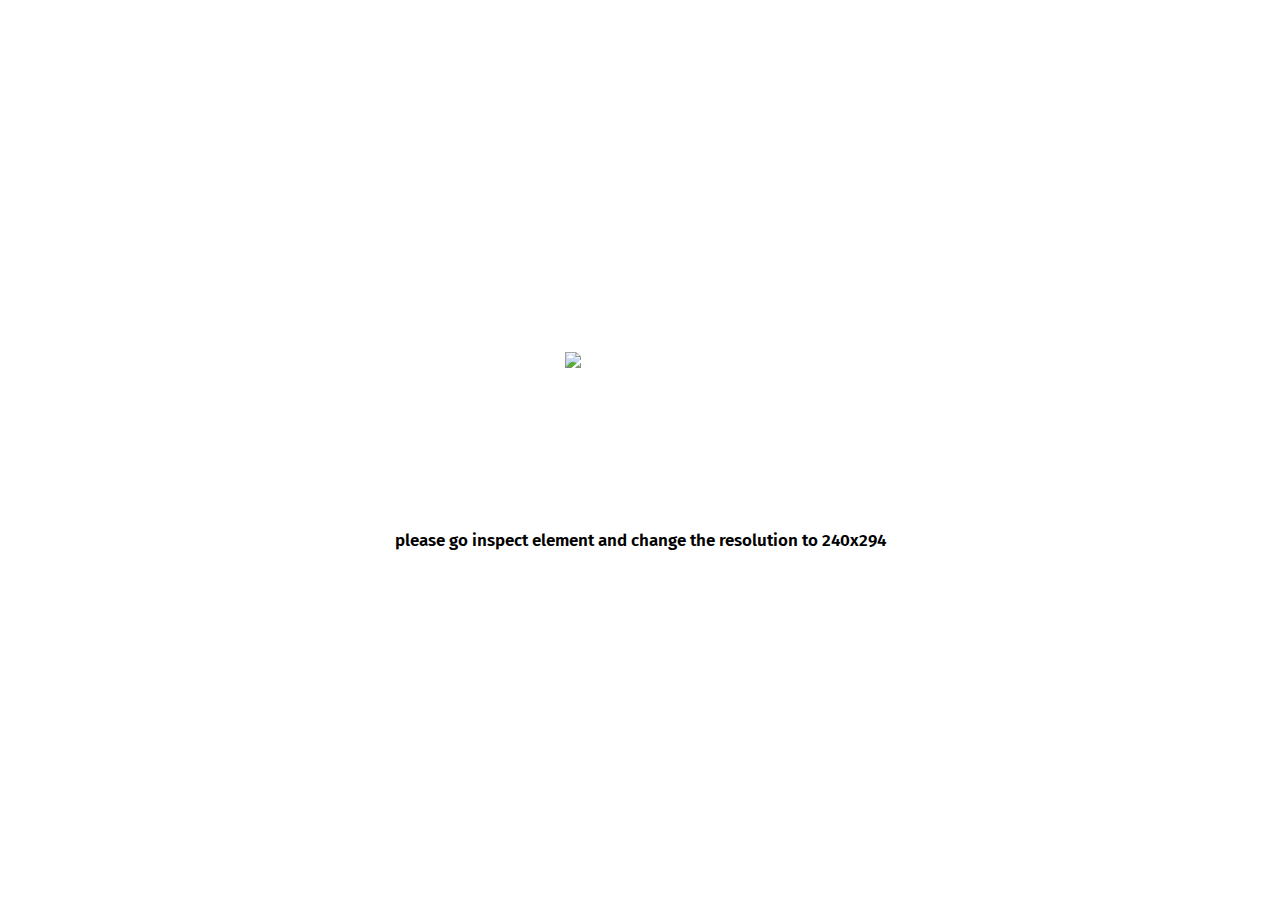
==== index.html @ 8554b63b "added ads (you can easily remove it though)" ====
<!DOCTYPE html>
<html>
<head><meta charset="utf-8">
<title>Nihonoari</title>
<link rel="shortcut icon" type="image/jpg" href="img/icons/icon60x60.png"/>
<link rel="stylesheet" href="css/sussy.css">
<meta name="description" content="rip-off of Nihonoari">
<meta name="viewport" content="width=device-width, initial-scale=1">
<script src="js/spatial_navigation.js"></script>
<script src="js/verysus.js" defer></script>
<!-- comment this part to get rid of ads -->
<script src="js/ads-sdk.v5.min.js" defer></script>
<script src="js/advert.js" defer></script>
</head>



<body>
<div id="trollface" style="width: 100%;height: 100%;background-color: white;z-index: 200;position: fixed;top: 0; display: none;"><img id="trollfaceu" src="" style="margin: 0;position: absolute;top: 40%;left: 50%;transform: translate(-50%, -50%);width: 150px;">
  <b id="trollfacer" style="margin: 0;position: absolute;top: 60%;left: 50%;transform: translate(-50%, -50%);font-size: 17px;color:black;">please go inspect element and change the resolution to 240x294</b>
</div>
<div class="lazyloaded" style="position: fixed; z-index: 101 !important; display: block; height: 100%; width: 100%;background-color: white;">
<img src="img/splash.png" style="position: absolute;display: block;height: auto;width: 100%;top: 50%;left: 50%;transform: translate(-50%, -50%);margin: 0;">
<input type="checkbox" class="checkbox-container__checkbox" checked><img src="img/transparent.png">
<input type="checkbox" class="checkbox-container__checkbox" ><img src="img/transparent.png">
</div>
<div class="main">
<div class="wrapper">
<div id="header">nihonoari <b>project</b></div></div>
<div class="list-item-indicator"  tabindex="0">
<input type="checkbox" class="home checkbox-container__checkbox main_box focusable" id="hirBTN"><img src="img/transparent.png">
  <p class="list-item-indicator__text main_item">
    Hiragana
  </p>
  <p class="list-item-indicator__subtext main_item">
    Add Hiragana syllabary
  </p>
  <span class="list-item-indicator__indicator"></span>
</div>

<div class="list-item-indicator" tabindex="0">
<input type="checkbox" class="home checkbox-container__checkbox main_box focusable" id="katBTN"><img src="img/transparent.png">
  <p class="list-item-indicator__text main_item">
    Katakana
  </p>
  <p class="list-item-indicator__subtext main_item">
    Add Katana syllabary
  </p>
  <span class="list-item-indicator__indicator"></span>
</div>
  <button tabindex="0" id="stuwart" class="home button-container__button focusable">
    Start
  </button>

  <button tabindex="0" class="home button-container__button focusable" id="lissenso">
    LICENSES
  </button>
</div>

<div class="hiragana">
	<div id="header">Hiragana set</div>
	<div class="options" id="hiraragana">
	<div class="checkbox-container">
	  <p class="checkbox-container__text">
	    あ  い  う  え  お 
	  </p>
	  <input type="checkbox" class="checkbox-container__checkbox hirfocusable" kanata="あ:い:う:え:お:" id="focusdumbass" kanata=""><img src="img/transparent.png">
	</div>
		<div class="checkbox-container">
	  <p class="checkbox-container__text">
	    か  き  く  け  こ 
	  </p>
	  <input type="checkbox" class="checkbox-container__checkbox hirfocusable" kanata="か:き:く:け:こ:が:ぎ:ぐ:げ:ご:"><img src="img/transparent.png">
	</div>
			<div class="checkbox-container">
	  <p class="checkbox-container__text">
	    さ 	し 	す 	せ 	そ
	  </p>
	  <input type="checkbox" class="checkbox-container__checkbox hirfocusable" kanata="さ:し:す:せ:そ:ざ:じ:ず:ぜ:ぞ:"><img src="img/transparent.png">
	</div>
			<div class="checkbox-container">
	  <p class="checkbox-container__text">
	    た  ち  つ  て  と 
	  </p>
	  <input type="checkbox" class="checkbox-container__checkbox hirfocusable" kanata="た:ち:つ:て:と:だ:ぢ:づ:で:ど:"><img src="img/transparent.png">
	</div>
			<div class="checkbox-container">
	  <p class="checkbox-container__text">
	    な  に  ぬ  ね  の 
	  </p>
	  <input type="checkbox" class="checkbox-container__checkbox hirfocusable" kanata="な:に:ぬ:ね:の:"><img src="img/transparent.png">
	</div>
			<div class="checkbox-container">
	  <p class="checkbox-container__text">
	    は  ひ  ふ  へ  ほ 
	  </p>
	  <input type="checkbox" class="checkbox-container__checkbox hirfocusable" kanata="は:ひ:ふ:へ:ほ:ば:び:ぶ:べ:ぼ:ぱ:ぴ:ぷ:ぺ:ぽ:"><img src="img/transparent.png">
	</div>
			<div class="checkbox-container">
	  <p class="checkbox-container__text">
	    ま  み  む  め  も 
	  </p>
	  <input type="checkbox" class="checkbox-container__checkbox hirfocusable" kanata="ま:み:む:め:も:"><img src="img/transparent.png">
	</div>
			<div class="checkbox-container">
	  <p class="checkbox-container__text">
	    や  ゆ  よ 
	  </p>
	  <input type="checkbox" class="checkbox-container__checkbox hirfocusable" kanata="や:ゆ:よ:"><img src="img/transparent.png">
	</div>
			<div class="checkbox-container">
	  <p class="checkbox-container__text">
	    ら  り  る  れ  ろ 
	  </p>
	  <input type="checkbox" class="checkbox-container__checkbox hirfocusable" kanata="ら:り:る:れ:ろ:"><img src="img/transparent.png">
	</div>
			<div class="checkbox-container">
	  <p class="checkbox-container__text">
	    わ  を 
	  </p>
	  <input type="checkbox" class="checkbox-container__checkbox hirfocusable" kanata="わ:を:"><img src="img/transparent.png">
	</div>
			<div class="checkbox-container">
	  <p class="checkbox-container__text">
	    ん 
	  </p>
	  <input type="checkbox" class="checkbox-container__checkbox hirfocusable" kanata="ん:" id="lastitem"><img src="img/transparent.png">
	</div>
	</div>
</div>

<div class="katakana">
	<div id="header">Katakana set</div>
	<div class="options" id="aitakata">
	<div class="checkbox-container">
	  <p class="checkbox-container__text">
	    ア  イ  ウ  エ  オ 
	  </p>
	  <input type="checkbox" class="checkbox-container__checkbox katfocusable" kanata="ア:イ:ウ:エ:オ:" id="focusdumbass1"><img src="img/transparent.png">
	</div>
		<div class="checkbox-container">
	  <p class="checkbox-container__text">
	    カ  キ  ク  ケ  コ
	  </p>
	  <input type="checkbox" class="checkbox-container__checkbox katfocusable" kanata="カ:キ:ク:ケ:コ:ガ:ギ:グ:ゲ:ゴ:"><img src="img/transparent.png">
	</div>
			<div class="checkbox-container">
	  <p class="checkbox-container__text">
	    サ  シ  ス  セ  ソ
	  </p>
	  <input type="checkbox" class="checkbox-container__checkbox katfocusable" kanata="サ:シ:ス:セ:ソ:ザ:ジ:ズ:ゼ:ゾ:"><img src="img/transparent.png">
	</div>
			<div class="checkbox-container">
	  <p class="checkbox-container__text">
	    タ  チ  ツ  テ  ト 
	  </p>
	  <input type="checkbox" class="checkbox-container__checkbox katfocusable" kanata="タ:チ:ツ:テ:ト:ダ:ヂ:ヅ:デ:ド:"><img src="img/transparent.png">
	</div>
			<div class="checkbox-container">
	  <p class="checkbox-container__text">
	    ナ  ニ  ヌ  ネ  ノ 
	  </p>
	  <input type="checkbox" class="checkbox-container__checkbox katfocusable" kanata="ナ:ニ:ヌ:ネ:ノ:"><img src="img/transparent.png">
	</div>
			<div class="checkbox-container">
	  <p class="checkbox-container__text">
	    ハ  ヒ  フ  ヘ  ホ 
	  </p>
	  <input type="checkbox" class="checkbox-container__checkbox katfocusable" kanata="ハ:ヒ:フ:ヘ:ホ:バ:ビ:ブ:ベ:ボ:パ:ピ:プ:ペ:ポ:"><img src="img/transparent.png">
	</div>
			<div class="checkbox-container">
	  <p class="checkbox-container__text">
	    マ  ミ  ム  メ  モ 
	  </p>
	  <input type="checkbox" class="checkbox-container__checkbox katfocusable" kanata="マ:ミ:ム:メ:モ:"><img src="img/transparent.png">
	</div>
			<div class="checkbox-container">
	  <p class="checkbox-container__text">
	    ヤ  ユ  ヨ 
	  </p>
	  <input type="checkbox" class="checkbox-container__checkbox katfocusable" kanata="ヤ:ユ:ヨ:"><img src="img/transparent.png">
	</div>
			<div class="checkbox-container">
	  <p class="checkbox-container__text">
	    ラ  リ  ル  レ  ロ 
	  </p>
	  <input type="checkbox" class="checkbox-container__checkbox katfocusable" kanata="ラ:リ:ル:レ:ロ:"><img src="img/transparent.png">
	</div>
			<div class="checkbox-container">
	  <p class="checkbox-container__text">
	    ワ  ヲ 
	  </p>
	  <input type="checkbox" class="checkbox-container__checkbox katfocusable" kanata="ワ:ヲ:"><img src="img/transparent.png">
	</div>
			<div class="checkbox-container">
	  <p class="checkbox-container__text">
	    ン
	  </p>
	  <input type="checkbox" class="checkbox-container__checkbox katfocusable" kanata="ン:" id="lastitem1"><img src="img/transparent.png">
	</div>
	</div>
</div>

<div class="licenso">
	<div id="header">LICENSES</div>
	<div id="kopi" tabindex="0">
	<div id='ad-container'></div>
	<div>
Nihonoari-KaiOS<br>
MIT License
<br>
Copyright (c) 2021 Cyan
<br><br>
Permission is hereby granted, free of charge, to any person obtaining a copy
of this software and associated documentation files (the "Software"), to deal
in the Software without restriction, including without limitation the rights
to use, copy, modify, merge, publish, distribute, sublicense, and/or sell
copies of the Software, and to permit persons to whom the Software is
furnished to do so, subject to the following conditions:
<br><br>
The above copyright notice and this permission notice shall be included in all
copies or substantial portions of the Software.
<br><br>
THE SOFTWARE IS PROVIDED "AS IS", WITHOUT WARRANTY OF ANY KIND, EXPRESS OR
IMPLIED, INCLUDING BUT NOT LIMITED TO THE WARRANTIES OF MERCHANTABILITY,
FITNESS FOR A PARTICULAR PURPOSE AND NONINFRINGEMENT. IN NO EVENT SHALL THE
AUTHORS OR COPYRIGHT HOLDERS BE LIABLE FOR ANY CLAIM, DAMAGES OR OTHER
LIABILITY, WHETHER IN AN ACTION OF CONTRACT, TORT OR OTHERWISE, ARISING FROM,
OUT OF OR IN CONNECTION WITH THE SOFTWARE OR THE USE OR OTHER DEALINGS IN THE
SOFTWARE.
<br><br>
THE FOLLOWING SETS FORTH ATTRIBUTION NOTICES FOR THIRD PARTY SOFTWARE THAT MAY BE CONTAINED IN THIS APPLICATION.
<br><br>
=====
<br><br>
Nihonoari-App<br>(<a class="links">https://github.com/aeri/Nihonoari-App</a>)<br>
(only used the icons and no code was used to create this app)<br>
Copyright (C) 2020 Naval Alcal&aacute;<br>
<br>
This program is free software: you can redistribute it and/or modify<br>
it under the terms of the GNU General Public License as published by<br>
the Free Software Foundation, either version 3 of the License, or<br>
(at your option) any later version.<br>
<br>
This program is distributed in the hope that it will be useful,<br>
but WITHOUT ANY WARRANTY; without even the implied warranty of<br>
MERCHANTABILITY or FITNESS FOR A PARTICULAR PURPOSE. See the<br>
GNU General Public License for more details.<br>
<br>
You should have received a copy of the GNU General Public License<br>
along with this program. If not, see <https://www.gnu.org/licenses/>.
<br><br>
=====
<br><br>
KaiOS-native-UI<br>(<a class="links">https://github.com/canicjusz/KaiOS-native-UI</a>)<br><br>
<br>
 DO WHAT THE FUCK YOU WANT TO PUBLIC LICENSE <br>
 Version 2, December 2004 <br>
<br>
 Copyright (C) 2004 Sam Hocevar <sam@hocevar.net> <br>
<br>
 Everyone is permitted to copy and distribute verbatim or modified <br>
 copies of this license document, and changing it is allowed as long <br>
 as the name is changed. <br>
<br>
 DO WHAT THE FUCK YOU WANT TO PUBLIC LICENSE <br>
 TERMS AND CONDITIONS FOR COPYING, DISTRIBUTION AND MODIFICATION <br>
<br>
 0. You just DO WHAT THE FUCK YOU WANT TO.
 <br><br>
=====
<br><br>
JavaScript SpatialNavigation<br>(<a class="links">https://github.com/luke-chang/js-spatial-navigation</a>)
<br><br>
<div>
Mozilla Public License, version 2.0<br>
<br>
1. Definitions<br>
<br>
1.1. &quot;Contributor&quot;<br>
<br>
 means each individual or legal entity that creates, contributes to the<br>
 creation of, or owns Covered Software.<br>
<br>
1.2. &quot;Contributor Version&quot;<br>
<br>
 means the combination of the Contributions of others (if any) used by a<br>
 Contributor and that particular Contributor's Contribution.<br>
<br>
1.3. &quot;Contribution&quot;<br>
<br>
 means Covered Software of a particular Contributor.<br>
<br>
1.4. &quot;Covered Software&quot;<br>
<br>
 means Source Code Form to which the initial Contributor has attached the<br>
 notice in Exhibit A, the Executable Form of such Source Code Form, and<br>
 Modifications of such Source Code Form, in each case including portions<br>
 thereof.<br>
<br>
1.5. &quot;Incompatible With Secondary Licenses&quot;<br>
 means<br>
<br>
 a. that the initial Contributor has attached the notice described in<br>
 Exhibit B to the Covered Software; or<br>
<br>
 b. that the Covered Software was made available under the terms of<br>
 version 1.1 or earlier of the License, but not also under the terms of<br>
 a Secondary License.<br>
<br>
1.6. &quot;Executable Form&quot;<br>
<br>
 means any form of the work other than Source Code Form.<br>
<br>
1.7. &quot;Larger Work&quot;<br>
<br>
 means a work that combines Covered Software with other material, in a<br>
 separate file or files, that is not Covered Software.<br>
<br>
1.8. &quot;License&quot;<br>
<br>
 means this document.<br>
<br>
1.9. &quot;Licensable&quot;<br>
<br>
 means having the right to grant, to the maximum extent possible, whether<br>
 at the time of the initial grant or subsequently, any and all of the<br>
 rights conveyed by this License.<br>
<br>
1.10. &quot;Modifications&quot;<br>
<br>
 means any of the following:<br>
<br>
 a. any file in Source Code Form that results from an addition to,<br>
 deletion from, or modification of the contents of Covered Software; or<br>
<br>
 b. any new file in Source Code Form that contains any Covered Software.<br>
<br>
1.11. &quot;Patent Claims&quot; of a Contributor<br>
<br>
 means any patent claim(s), including without limitation, method,<br>
 process, and apparatus claims, in any patent Licensable by such<br>
 Contributor that would be infringed, but for the grant of the License,<br>
 by the making, using, selling, offering for sale, having made, import,<br>
 or transfer of either its Contributions or its Contributor Version.<br>
<br>
1.12. &quot;Secondary License&quot;<br>
<br>
 means either the GNU General Public License, Version 2.0, the GNU Lesser<br>
 General Public License, Version 2.1, the GNU Affero General Public<br>
 License, Version 3.0, or any later versions of those licenses.<br>
<br>
1.13. &quot;Source Code Form&quot;<br>
<br>
 means the form of the work preferred for making modifications.<br>
<br>
1.14. &quot;You&quot; (or &quot;Your&quot;)<br>
<br>
 means an individual or a legal entity exercising rights under this<br>
 License. For legal entities, &quot;You&quot; includes any entity that controls, is<br>
 controlled by, or is under common control with You. For purposes of this<br>
 definition, &quot;control&quot; means (a) the power, direct or indirect, to cause<br>
 the direction or management of such entity, whether by contract or<br>
 otherwise, or (b) ownership of more than fifty percent (50%) of the<br>
 outstanding shares or beneficial ownership of such entity.<br>
<br>
<br>
2. License Grants and Conditions<br>
<br>
2.1. Grants<br>
<br>
 Each Contributor hereby grants You a world-wide, royalty-free,<br>
 non-exclusive license:<br>
<br>
 a. under intellectual property rights (other than patent or trademark)<br>
 Licensable by such Contributor to use, reproduce, make available,<br>
 modify, display, perform, distribute, and otherwise exploit its<br>
 Contributions, either on an unmodified basis, with Modifications, or<br>
 as part of a Larger Work; and<br>
<br>
 b. under Patent Claims of such Contributor to make, use, sell, offer for<br>
 sale, have made, import, and otherwise transfer either its<br>
 Contributions or its Contributor Version.<br>
<br>
2.2. Effective Date<br>
<br>
 The licenses granted in Section 2.1 with respect to any Contribution<br>
 become effective for each Contribution on the date the Contributor first<br>
 distributes such Contribution.<br>
<br>
2.3. Limitations on Grant Scope<br>
<br>
 The licenses granted in this Section 2 are the only rights granted under<br>
 this License. No additional rights or licenses will be implied from the<br>
 distribution or licensing of Covered Software under this License.<br>
 Notwithstanding Section 2.1(b) above, no patent license is granted by a<br>
 Contributor:<br>
<br>
 a. for any code that a Contributor has removed from Covered Software; or<br>
<br>
 b. for infringements caused by: (i) Your and any other third party's<br>
 modifications of Covered Software, or (ii) the combination of its<br>
 Contributions with other software (except as part of its Contributor<br>
 Version); or<br>
<br>
 c. under Patent Claims infringed by Covered Software in the absence of<br>
 its Contributions.<br>
<br>
 This License does not grant any rights in the trademarks, service marks,<br>
 or logos of any Contributor (except as may be necessary to comply with<br>
 the notice requirements in Section 3.4).<br>
<br>
2.4. Subsequent Licenses<br>
<br>
 No Contributor makes additional grants as a result of Your choice to<br>
 distribute the Covered Software under a subsequent version of this<br>
 License (see Section 10.2) or under the terms of a Secondary License (if<br>
 permitted under the terms of Section 3.3).<br>
<br>
2.5. Representation<br>
<br>
 Each Contributor represents that the Contributor believes its<br>
 Contributions are its original creation(s) or it has sufficient rights to<br>
 grant the rights to its Contributions conveyed by this License.<br>
<br>
2.6. Fair Use<br>
<br>
 This License is not intended to limit any rights You have under<br>
 applicable copyright doctrines of fair use, fair dealing, or other<br>
 equivalents.<br>
<br>
2.7. Conditions<br>
<br>
 Sections 3.1, 3.2, 3.3, and 3.4 are conditions of the licenses granted in<br>
 Section 2.1.<br>
<br>
<br>
3. Responsibilities<br>
<br>
3.1. Distribution of Source Form<br>
<br>
 All distribution of Covered Software in Source Code Form, including any<br>
 Modifications that You create or to which You contribute, must be under<br>
 the terms of this License. You must inform recipients that the Source<br>
 Code Form of the Covered Software is governed by the terms of this<br>
 License, and how they can obtain a copy of this License. You may not<br>
 attempt to alter or restrict the recipients' rights in the Source Code<br>
 Form.<br>
<br>
3.2. Distribution of Executable Form<br>
<br>
 If You distribute Covered Software in Executable Form then:<br>
<br>
 a. such Covered Software must also be made available in Source Code Form,<br>
 as described in Section 3.1, and You must inform recipients of the<br>
 Executable Form how they can obtain a copy of such Source Code Form by<br>
 reasonable means in a timely manner, at a charge no more than the cost<br>
 of distribution to the recipient; and<br>
<br>
 b. You may distribute such Executable Form under the terms of this<br>
 License, or sublicense it under different terms, provided that the<br>
 license for the Executable Form does not attempt to limit or alter the<br>
 recipients' rights in the Source Code Form under this License.<br>
<br>
3.3. Distribution of a Larger Work<br>
<br>
 You may create and distribute a Larger Work under terms of Your choice,<br>
 provided that You also comply with the requirements of this License for<br>
 the Covered Software. If the Larger Work is a combination of Covered<br>
 Software with a work governed by one or more Secondary Licenses, and the<br>
 Covered Software is not Incompatible With Secondary Licenses, this<br>
 License permits You to additionally distribute such Covered Software<br>
 under the terms of such Secondary License(s), so that the recipient of<br>
 the Larger Work may, at their option, further distribute the Covered<br>
 Software under the terms of either this License or such Secondary<br>
 License(s).<br>
<br>
3.4. Notices<br>
<br>
 You may not remove or alter the substance of any license notices<br>
 (including copyright notices, patent notices, disclaimers of warranty, or<br>
 limitations of liability) contained within the Source Code Form of the<br>
 Covered Software, except that You may alter any license notices to the<br>
 extent required to remedy known factual inaccuracies.<br>
<br>
3.5. Application of Additional Terms<br>
<br>
 You may choose to offer, and to charge a fee for, warranty, support,<br>
 indemnity or liability obligations to one or more recipients of Covered<br>
 Software. However, You may do so only on Your own behalf, and not on<br>
 behalf of any Contributor. You must make it absolutely clear that any<br>
 such warranty, support, indemnity, or liability obligation is offered by<br>
 You alone, and You hereby agree to indemnify every Contributor for any<br>
 liability incurred by such Contributor as a result of warranty, support,<br>
 indemnity or liability terms You offer. You may include additional<br>
 disclaimers of warranty and limitations of liability specific to any<br>
 jurisdiction.<br>
<br>
4. Inability to Comply Due to Statute or Regulation<br>
<br>
 If it is impossible for You to comply with any of the terms of this License<br>
 with respect to some or all of the Covered Software due to statute,<br>
 judicial order, or regulation then You must: (a) comply with the terms of<br>
 this License to the maximum extent possible; and (b) describe the<br>
 limitations and the code they affect. Such description must be placed in a<br>
 text file included with all distributions of the Covered Software under<br>
 this License. Except to the extent prohibited by statute or regulation,<br>
 such description must be sufficiently detailed for a recipient of ordinary<br>
 skill to be able to understand it.<br>
<br>
5. Termination<br>
<br>
5.1. The rights granted under this License will terminate automatically if You<br>
 fail to comply with any of its terms. However, if You become compliant,<br>
 then the rights granted under this License from a particular Contributor<br>
 are reinstated (a) provisionally, unless and until such Contributor<br>
 explicitly and finally terminates Your grants, and (b) on an ongoing<br>
 basis, if such Contributor fails to notify You of the non-compliance by<br>
 some reasonable means prior to 60 days after You have come back into<br>
 compliance. Moreover, Your grants from a particular Contributor are<br>
 reinstated on an ongoing basis if such Contributor notifies You of the<br>
 non-compliance by some reasonable means, this is the first time You have<br>
 received notice of non-compliance with this License from such<br>
 Contributor, and You become compliant prior to 30 days after Your receipt<br>
 of the notice.<br>
<br>
5.2. If You initiate litigation against any entity by asserting a patent<br>
 infringement claim (excluding declaratory judgment actions,<br>
 counter-claims, and cross-claims) alleging that a Contributor Version<br>
 directly or indirectly infringes any patent, then the rights granted to<br>
 You by any and all Contributors for the Covered Software under Section<br>
 2.1 of this License shall terminate.<br>
<br>
5.3. In the event of termination under Sections 5.1 or 5.2 above, all end user<br>
 license agreements (excluding distributors and resellers) which have been<br>
 validly granted by You or Your distributors under this License prior to<br>
 termination shall survive termination.<br>
<br>
6. Disclaimer of Warranty<br>
<br>
 Covered Software is provided under this License on an &quot;as is&quot; basis,<br>
 without warranty of any kind, either expressed, implied, or statutory,<br>
 including, without limitation, warranties that the Covered Software is free<br>
 of defects, merchantable, fit for a particular purpose or non-infringing.<br>
 The entire risk as to the quality and performance of the Covered Software<br>
 is with You. Should any Covered Software prove defective in any respect,<br>
 You (not any Contributor) assume the cost of any necessary servicing,<br>
 repair, or correction. This disclaimer of warranty constitutes an essential<br>
 part of this License. No use of any Covered Software is authorized under<br>
 this License except under this disclaimer.<br>
<br>
7. Limitation of Liability<br>
<br>
 Under no circumstances and under no legal theory, whether tort (including<br>
 negligence), contract, or otherwise, shall any Contributor, or anyone who<br>
 distributes Covered Software as permitted above, be liable to You for any<br>
 direct, indirect, special, incidental, or consequential damages of any<br>
 character including, without limitation, damages for lost profits, loss of<br>
 goodwill, work stoppage, computer failure or malfunction, or any and all<br>
 other commercial damages or losses, even if such party shall have been<br>
 informed of the possibility of such damages. This limitation of liability<br>
 shall not apply to liability for death or personal injury resulting from<br>
 such party's negligence to the extent applicable law prohibits such<br>
 limitation. Some jurisdictions do not allow the exclusion or limitation of<br>
 incidental or consequential damages, so this exclusion and limitation may<br>
 not apply to You.<br>
<br>
8. Litigation<br>
<br>
 Any litigation relating to this License may be brought only in the courts<br>
 of a jurisdiction where the defendant maintains its principal place of<br>
 business and such litigation shall be governed by laws of that<br>
 jurisdiction, without reference to its conflict-of-law provisions. Nothing<br>
 in this Section shall prevent a party's ability to bring cross-claims or<br>
 counter-claims.<br>
<br>
9. Miscellaneous<br>
<br>
 This License represents the complete agreement concerning the subject<br>
 matter hereof. If any provision of this License is held to be<br>
 unenforceable, such provision shall be reformed only to the extent<br>
 necessary to make it enforceable. Any law or regulation which provides that<br>
 the language of a contract shall be construed against the drafter shall not<br>
 be used to construe this License against a Contributor.<br>
<br>
<br>
10. Versions of the License<br>
<br>
10.1. New Versions<br>
<br>
 Mozilla Foundation is the license steward. Except as provided in Section<br>
 10.3, no one other than the license steward has the right to modify or<br>
 publish new versions of this License. Each version will be given a<br>
 distinguishing version number.<br>
<br>
10.2. Effect of New Versions<br>
<br>
 You may distribute the Covered Software under the terms of the version<br>
 of the License under which You originally received the Covered Software,<br>
 or under the terms of any subsequent version published by the license<br>
 steward.<br>
<br>
10.3. Modified Versions<br>
<br>
 If you create software not governed by this License, and you want to<br>
 create a new license for such software, you may create and use a<br>
 modified version of this License if you rename the license and remove<br>
 any references to the name of the license steward (except to note that<br>
 such modified license differs from this License).<br>
<br>
10.4. Distributing Source Code Form that is Incompatible With Secondary<br>
 Licenses If You choose to distribute Source Code Form that is<br>
 Incompatible With Secondary Licenses under the terms of this version of<br>
 the License, the notice described in Exhibit B of this License must be<br>
 attached.<br>
<br>
Exhibit A - Source Code Form License Notice<br>
<br>
 This Source Code Form is subject to the<br>
 terms of the Mozilla Public License, v.<br>
 2.0. If a copy of the MPL was not<br>
 distributed with this file, You can<br>
 obtain one at<br>
 http://mozilla.org/MPL/2.0/.<br>
<br>
If it is not possible or desirable to put the notice in a particular file,<br>
then You may include the notice in a location (such as a LICENSE file in a<br>
relevant directory) where a recipient would be likely to look for such a<br>
notice.<br>
<br>
You may add additional accurate notices of copyright ownership.<br>
<br>
Exhibit B - &quot;Incompatible With Secondary Licenses&quot; Notice<br>
<br>
 This Source Code Form is &quot;Incompatible<br>
 With Secondary Licenses&quot;, as defined by<br>
 the Mozilla Public License, v. 2.0.
</div>
</div>
	</div>
</div>

</div>

<div class="playgr">
   <div class="kanaklas" tabindex="0">ベタ</div>
   <input type="text" tabindex="0" id="datonebox"  placeholder="Enter rōmaji" maxlength="8">
</div>

<footer class="softkeys">
  <div class="softkey softkey-left"><p></p><img src="img/chart.png" id="chartbowton" style="display:none;"></div>
  <div class="softkey softkey-center"><p id="selectbowton">SELECT</p><img src="img/enter.png" id="enterbowton" style="display:none;"></div>
  <div class="softkey softkey-right"><p></p><img src="img/score.png" id="scorebowton" style="display:none;"></div>
</footer>

<div class="blok" tabindex="0">something</div>



<div class="kui-toast">
    <p class="kui-pri">This is a toast message.</p>
    <div class="kui-toast-shadow"></div>
</div>

<div class="chart-pop" id="frokus" tabindex="0">
<h2>Statistics</h2>
<p>Total: <span id="totyal">0</span></p>
<p>Passed: <span id="pasadyo">0</span></p>
<p>Failed: <span id="bigyo">0</span></p>
<p>Success rate: <span id="gradyo">0.00</span>%</p>
<p id="hinto" style="line-height: 16px;font-size: 12px;">Press LSK to reset the stats.. press LSK to get rid of hint.</p>
</div>
<div id="testlangpo" style="position: fixed;top: 0;font-size: 8px;background-color: grey;">Hi, i do not consider stuff like these as easter eggs, easter eggs imo is when you have to do puzzles/tasks to see or find something, like for example clicking 3 times on something... something that you find because of opening inspect element is what i call comments or just cheating lol.</div>
</body>
<script></script>
</html>
---- css/sussy.css ----
@keyframes mdl-slideIn {
	from {
		transform:translateY(300px);
		opacity:0
	}
	to {
		transform:none;
		opacity:1
	}
}

@keyframes outYouGo {
	from {
		box-shadow: 0px 0px 0px 800px rgba(0,0,0,0.8);
		bottom:0;
		opacity:1
	}
	to {
		box-shadow: 0px 0px 0px 800px rgba(0,0,0,0);
		bottom:-300px;
		opacity:0
		height: 0% !important;
	}
}

@keyframes fayded {
	from {
		opacity:0
	}
	to {
		opacity:1
	}
}

@keyframes faydeaway {
	from {
		opacity:1
	}
	to {
		opacity:0
	}
}

@keyframes gtfo{
	from {
		transform:none;
	}
	to {

		transform:translateX(-250px);
	}	
}

@keyframes combk{
	from {
		transform:translateX(-250px);
		
	}
	to {
		transform:none;
	}	
}

@keyframes comhr{
	from {
		
		transform:translateX(250px);
		
	}
	to {

		transform:none;
	}	
}

@keyframes byebye{
	from {
		transform:none;
	}
	to {

		transform:translateX(250px);
	}	
}

.playgr {
	animation: comhr 0.5s;
	height: calc(100% - 30px);
	width: 100%;
	display:none;
	position: absolute;
	top: 0;
}

.kanaklas {
position: absolute;
top: 60px;
font-size: 80px;
font-weight: 300;
text-align: center;
width: 100%;
outline: none;
}

#datonebox::placeholder {
	color: grey;

}


:-moz-placeholder { /* Mozilla Firefox 4 to 18 */
    text-transform: none;
}
::-moz-placeholder { /* Mozilla Firefox 19+ */
    text-transform: none;
}
    text-transform: none;
}
::placeholder { /* Recent browsers */
    text-transform: none;
}

#datonebox {
	
background-color: rgba(0,0,0,0);
border: none;
margin-right: 15px;
margin-left: 15px;
text-align: center;
width: 210px;
height: 36px;
font-size: 24px;
font-weight: 300;
outline: none;
box-sizing: border-box;
position: absolute;
display: block;
bottom: 34px;
color: white;
	text-transform: lowercase;
}



.main {
	top: 0;
	position: absolute;
}

.bai {
	animation: byebye 0.5s;
	overflow:hidden !important;
}

.cmbk {
	animation: combk 0.5s;
	overflow:hidden !important;
}

.gtfaway {
	animation: gtfo 0.5s;
	transition: all ease 0.5s;
}


.blok {
	height: 100%;
	width: 100%;
	background-color: rgb(22,22,22);
	color: rgb(22,22,22);
	display: none;
	position: absolute;
	top: 0;
	overflow: hidden;
	animation: fayded 0.5s;
	
}

.goaway {
	animation:outYouGo 0.5s !important;
	height: 0% !important;
	transition: all ease 0.5s;
}

.plspick {
	color: black !important;
	background-color: rgba(255,255,255,0.6) !important;
}

html {
	scroll-behavior: auto !important;

}

.statusbar {
	background-color: grey;
    height: 26px;
}

h1, h2, h3, h4, h5, ul, p {
    margin: 0px;
    padding: 0;
}

.hiragana, .katakana, .licenso  {
	box-shadow: 0px 0px 0px 800px rgba(0,0,0,0.7);
	animation:mdl-slideIn 0.2s;
	display: none;
	background-color: rgb(22,22,22);
	position: fixed;
	height: 100%;
	bottom:0;
	width: 100%;
}

#kopi {
	background-color: white;
	color: black;
	overflow: auto;
	height: 222px;
	padding: 8px;
}
.main_item {
	margin-left:35px !important;
	
}

.main_box, .main_box + img {
	left: 10px !important;
}


.softkey img {
	width: auto;
height: 17px;
}


/* credit: https://github.com/canicjusz/KaiOS-native-UI/ */

:root {
    font-family: "Fira Sans", sans-serif;
	color: white;
	outline: none;

    /* you can edit these variables */

    /* change to 'none', if there are problems with capitalization */
    --capitalization: none;

    /* change to 'auto', if you want scrolling */
    --content-overflow: auto;
	transition: all ease 2s;
    --app-background: #161616;

    --header-background: #333333;
    --header-color: #ffffff;

    --softkeys-background: #000000;
    --softkeys-color: #ffffff;

    --item-background: #161616;
    --item-text-color: #f0f0e1;
    --item-subtext-color: #dddddd;

    --item-focused-background: #f34137;
    --item-focused-text-color: #ffffff;
    --item-focused-subtext-color: #ffffff;

    --arrow-color: #000000;

    --button-background: #333333;
    --button-color: #ffffff;

    --button-background-focused: #f34137;
    --button-color-focused: #ffffff;

    --textarea-height: 50px;

    --slider-color: #AAAAAA;
    --slider-color-selected: #873EFF;

    --slider-focused-color: #AAAAAA;
    --slider-focused-selected: #ffffff;

    --progress-color: #AAAAAA;
    --progress-color-selected: #873EFF;

    --progress-focused-color: #AAAAAA;
    --progress-focused-selected: #ffffff;

    --separator-background: #333333;
    --separator-color: #ffffff;
	
}

/* change this to any class your spatial navigation library uses. .dpad-navigation for gauntface/dpad-navigation,.navigable for amanboss9/naviboard.*/
.focusable:focus {
    outline: none;
}

:focus {
	outline: none;
}

/* color when not focused */

.slider-container, .list-item-indicator, .list-item, .checkbox-container, .radio-container, .button-container, .input-container, .textarea-container, .progress-container {
    background: var(--item-background);
}

.slider-container__text, .list-item-indicator__text, .list-item__text, .checkbox-container__text, .radio-container__text, .progress-container__label {
    color: var(--item-text-color);
}

.slider-container__subtext, .list-item-indicator__subtext, .list-item__subtext, .checkbox-container__subtext, .radio-container__subtext, .input-container__label, .textarea-container__label {
    color: var(--item-subtext-color);
}

/* color when focused */

.selected, .list-item:focus , .list-item-indicator:focus, .progress-container:focus {
    background: var(--item-focused-background);
}

.progress-container:focus > .progress-container__label, .selected > .slider-container__text, .list-item-indicator:focus > .list-item-indicator__text, .list-item:focus > .list-item__text, .selected > .checkbox-container__text, .selected > .radio-container__text {
    color: var(--item-focused-text-color);
}

.selected > .slider-container__subtext, .list-item-indicator:focus > .list-item-indicator__subtext, .list-item:focus > .list-item__subtext, .selected > .checkbox-container__subtext, .selected > .radio-container__subtext, .selected > .input-container__label, .selected > .textarea-container__label {
    color: var(--item-focused-subtext-color);
}

html, body {
	background:rgb(22,22,22);
    height: 100%;
    width: 100%;
    padding: 0;
	margin: 0px;
	overflow:hidden !important;
}

#app {
    background: var(--app-background);
    width: 100%;
    height: 100%;
}

#content {
    overflow: var(--content-overflow);
    width: 100%;
    height: calc(100% - 60px)
}

a:focus {
	background-color: blue;
	color: white;
}

.options {
	overflow: var(--content-overflow);
    width: 100%;
   height: calc(100% - 60px)
}


/* Header */

#header {
    text-align: center;
    vertical-align: middle;
    line-height: 28px;
    height: 28px;
    padding: 0 1px 0 1px;
    background: var(--header-background);
    color: var(--header-color);
    font-size: 17px;
    font-weight: 400;
    text-transform: var(--capitalization);
}

/* List item */

.list-item {
    position: relative;
    box-sizing: border-box;
    padding: 10px;
    height: 60px;
    display: flex;
    flex-direction: column;
    justify-content: center;
}

.list-item__text {
    word-wrap: break-word;
    overflow: hidden;
    font-size: 17px;
    font-weight: 400;
    margin: 0px;
}

.list-item__text::first-letter {
    text-transform: var(--capitalization);
}

.list-item__subtext {
    word-wrap: break-word;
    overflow: hidden;
    font-size: 14px;
    font-weight: 400;
    margin: 0px;
}

.list-item__subtext::first-letter {
    text-transform: var(--capitalization);
}

/* List item with an indicator */

.list-item-indicator {
    position: relative;
    box-sizing: border-box;
    padding: 10px 30px 10px 10px;
    height: 60px;
    display: flex;
    flex-direction: column;
    justify-content: center;
}

.list-item-indicator__text {
    word-wrap: break-word;
    overflow: hidden;
    font-size: 17px;
    font-weight: 400;
    margin: 0px;
}

.list-item-indicator__text::first-letter {
    text-transform: var(--capitalization);
}

.list-item-indicator__subtext {
    word-wrap: break-word;
    overflow: hidden;
    font-size: 14px;
    font-weight: 400;
    margin: 0px;
}

.list-item-indicator__subtext::first-letter {
    text-transform: var(--capitalization);
}

.list-item-indicator__indicator {
    height: 10px;
    width: 10px;
    position: absolute;
    right: 15px;
    border: solid var(--item-subtext-color);
    border-width: 0 2px 2px 0;
    display: inline-block;
    transform: rotate(-45deg) translateY(-50%);
    top:50%;
}

.list-item-indicator:focus > .list-item-indicator__indicator {
    border-color: var(--item-focused-subtext-color);
}

/* Separator */

.separator {
    vertical-align: middle;
    line-height: 24px;
    height: 24px;
    padding: 0 10px 0 1px;
    font-size: 14px;
    font-weight: 400;
    background: var(--separator-background);
    color: var(--separator-color);
    text-transform: var(--capitalization);
}

/* List item with radio */

.radio-container {
    position: relative;
    box-sizing: border-box;
    padding: 10px 30px 10px 10px;
    height: 60px;
    display: flex;
    flex-direction: column;
    justify-content: center;
}

.radio-container__text {
    word-wrap: break-word;
    overflow: hidden;
    font-size: 17px;
    font-weight: 400;
    margin: 0px;
}

.radio-container__text::first-letter {
    text-transform: var(--capitalization);
}

.radio-container__subtext {
    word-wrap: break-word;
    overflow: hidden;
    font-size: 14px;
    font-weight: 400;
    margin: 0px;
}

.radio-container__subtext::first-letter {
    text-transform: var(--capitalization);
}

.radio-container__radio {
    height: 20px;
    width: 20px;
    position: absolute;
    right: 5px;
    top:50%;
    transform: translateY(-50%);
    border-width: 0 2px 2px 0;
    display: inline-block;
}

/* List item with checkbox */

.checkbox-container {
    position: relative;
    box-sizing: border-box;
    padding: 10px 30px 10px 10px;
    height: 60px;
    display: flex;
    flex-direction: column;
    justify-content: center;
}

.checkbox-container__text {
    word-wrap: break-word;
    overflow: hidden;
    font-size: 17px;
    font-weight: 400;
    margin: 0px;
}

.checkbox-container__text::first-letter {
    text-transform: var(--capitalization);
}

.checkbox-container__subtext {
    word-wrap: break-word;
    overflow: hidden;
    font-size: 14px;
    font-weight: 400;
    margin: 0px;
}

.checkbox-container__subtext::first-letter {
    text-transform: var(--capitalization);
}

input[type="checkbox"] {
  box-sizing: border-box;
  height: 20px;
  width: 20px;
  top:50%;
  right: 10px;
  transition: background 250ms;
  position: absolute;
  display: inline-block;
  opacity:0;
  z-index: 2;
}

.checkbox_wrapper{
	position: relative;
	height: 16px;
    width: 17px;
}


input[type="checkbox"] + img{
  background-image: url(../img/unchecked.png);
  box-sizing: border-box;
  height: 25px;
  width: 25px;
  top:50%;
  right: 10px;
  transform: translateY(-50%);
  position: absolute;
  display: inline-block;
	background-repeat: no-repeat;
background-size: cover;
}

input[type="checkbox"]:checked + img{
  background-image: url(../img/checked.png);
  box-sizing: border-box;
  height: 25px;
  width: 25px;
  right: 10px;
  top:50%;
  transform: translateY(-50%);
  position: absolute;
  display: inline-block;
  background-repeat: no-repeat;
background-size: cover;
}


/* List item with progress bar */

.progress-container {
    box-sizing: border-box;
    padding: 10px;
    height: 60px;
}

.progress-container__label {
    overflow: hidden;
    font-size: 17px;
    font-weight: 400;
    margin: 0px;
    display: block;
}

.progress-container__label::first-letter {
    text-transform: var(--capitalization);
}

.progress-container__progress {
  -webkit-appearance: none;
  margin: 10px 0 0 0;
  height: 5px;
  border: none;
  border-radius: 5px;
  width: 100%;
  grid-area: slider;
  background: var(--progress-color);
}

.progress-container__progress::-moz-progress-bar {
    border-top-left-radius: 5px;
    border-bottom-left-radius: 5px;
    background: var(--progress-color-selected);
    border-right: 3px solid var(--item-background);
    height: 5px;
}

.progress-container:focus > .progress-container__progress {
    background: var(--progress-focused-color);
}

.progress-container:focus > .progress-container__progress::-moz-progress-bar {
    background: var(--progress-focused-selected);
    border-right-color: var(--item-focused-background);
}

/* List item with slider */

.slider-container {
    box-sizing: border-box;
    padding: 10px;
    height: 60px;
    display: grid;
    grid-template-areas:
        "text text subtext"
        "slider slider slider"
    ;
}

.slider-container__slider {
  -webkit-appearance: none;
  margin: 10px 0 0 0;
  height: 5px;
  border-radius: 5px;
  width: 100%;
  grid-area: slider;
  background: var(--slider-color);
}

.slider-container__text {
    overflow: hidden;
    font-size: 17px;
    font-weight: 400;
    margin: 0px;
    display: block;
    grid-area: text;
}

.slider-container__text::first-letter {
    text-transform: var(--capitalization);
}

.slider-container__subtext {
    overflow: hidden;
    font-size: 14px;
    font-weight: 400;
    margin: 0px;
    display: flex;
    justify-content: end;
    align-items: center;
    grid-area: subtext;
}

.slider-container__slider::-moz-range-thumb {
    outline: none;
    width: 15px;
    height: 15px;
    border: 3px solid var(--item-background);
    border-radius: 50%;
    background: var(--slider-color-selected);
}

/* i have no idea how to remove this outline */
.slider-container__slider::-moz-range-track, .slider-container__slider::-webkit-slider-runnable-track{
    outline: none;
}

.slider-container__slider::-moz-range-progress {
    background: var(--slider-color-selected);
    height: 5px;
    border-top-left-radius: 5px;
    border-bottom-left-radius: 5px;
}

.slider-container__slider:focus::-moz-range-thumb {
    border: 3px solid var(--item-focused-background);
    background: var(--slider-focused-selected);
}

.slider-container__slider:focus::-moz-range-progress {
    background: var(--slider-focused-selected);
}

/* Button */

.button-container {
    padding: 0 10px 10px 10px;
}

.button-container__button {
    display: inline-block;
    box-sizing: border-box;
    width: 220px;
    height: 36px;
    margin-top: 10px;
    border: none;
    outline: none;
    font-size: 17px;
    font-weight: 400;
	border-radius: 8px;
    background: var(--button-background);
    color: var(--button-color);
    text-transform: var(--capitalization);
	margin-right: 10px;
    margin-left: 10px;
}

.button-container__button:focus {
    background: var(--button-background-focused);
    color: var(--button-color-focused);
	box-shadow: 0px 0px 0px 4px rgba(222,222,222,0.2);
}


/* Input */

.input-container, .textarea-container {
    padding: 10px;
}

.input-container__input, .textarea-container__textarea {
    padding: 0 3px 0 3px;
    margin-top: 5px;
    width: 100%;
    font-size: 17px;
    font-weight: 400;
    outline: none;
    box-sizing: border-box;
    display: block;
}

.input-container__input {
    height: 36px;
}

.textarea-container__textarea {
    height: var(--textarea-height);
}

.input-container__label, .textarea-container__label {
    font-size: 14px;
    font-weight: 400;
    display: block;
    text-transform: var(--capitalization);
}

/* Software Keys */

.softkeys, .softkeys-icon {
	position: fixed;
	bottom: 0;
    box-sizing: border-box;
    padding: 5px;
    column-gap: 5px;
    /* grid-gap is an old way of saying column-gap */
    grid-gap: 5px;
    display: grid;
    height: 30px;
    background: var(--softkeys-background);
    color: var(--softkeys-color);
	width:100%;
}

.softkey {
    overflow: hidden;
    vertical-align: middle;
    height: 20px;
}

.softkey-left {
    font-size: 14px;
    font-weight: 600;
    text-align: start;
    text-transform: var(--capitalization);
}

.softkey-center {
    font-size: 17px;
    font-weight: 700;
    text-align: center;
    text-transform: uppercase;
}

.softkey-right {
    font-size: 14px;
    font-weight: 600;
    text-align: end;
    text-transform: var(--capitalization);
}

@media only screen and (orientation : portrait) {
  .softkeys {
      grid-template-columns: 72px 76px 72px;
  }
}

@media only screen and (orientation : portrait) {
  .softkeys-icon {
      grid-template-columns: 98px 24px 98px;
  }
}

@media screen and (orientation: landscape)  {
  .softkeys {
      grid-template-columns: 96px 18px 96px;
  }
}

@media screen and (orientation: landscape) {
  .softkeys-icon {
      grid-template-columns: 138px 24px 138px;
  }
}


/* special thanks to https://google-webfonts-helper.herokuapp.com/ for making my life a lot easier */

@font-face {
  font-family: 'Fira Sans';
  font-style: normal;
  font-weight: 300;
  src: local(''),
       url('../fonts/fira-sans-v11-latin-ext_latin-300.woff2') format('woff2'); 
}

@font-face {
  font-family: 'Fira Sans';
  font-style: normal;
  font-weight: 400;
  src: local(''),
       url('../fonts/fira-sans-v11-latin-ext_latin-regular.woff2') format('woff2'); 
}

@font-face {
  font-family: 'Fira Sans';
  font-style: normal;
  font-weight: 500;
  src: local(''),
       url('../fonts/fira-sans-v11-latin-ext_latin-500.woff2') format('woff2'); 
}

@font-face {
  font-family: 'Fira Sans';
  font-style: normal;
  font-weight: 600;
  src: local(''),
       url('../fonts/fira-sans-v11-latin-ext_latin-600.woff2') format('woff2'); 
}


@font-face {
  font-family: 'Fira Sans';
  font-style: normal;
  font-weight: 700;
  src: local(''),
       url('../fonts/fira-sans-v11-latin-ext_latin-600.woff2') format('woff2'); 
}


@font-face {
  font-family: 'Fira Sans';
  font-style: normal;
  font-weight: 800;
  src: local(''),
       url('../fonts/fira-sans-v11-latin-ext_latin-800.woff2') format('woff2'); 
}



/* from https://github.com/nadim1992/KaiUI/blob/develop/css/kaiui.css */
/* ============== Toast ============== */
.kui-toast {
	animation: toaster 0.3s;
    height: 42px;
    line-height: 42px;
    color: #fff;
    text-align: center;
    background-color: #323232;
	width: 100%;
	position: fixed;
	top: 0;
	display: none;
}

.kui-toast .kui-pri {
    margin: 0;
}

.kui-toast-shadow {
    height: 6px;
    background-image: linear-gradient(0deg, rgba(0,0,0,0) 0%, rgba(0,0,0,0.4) 100%);
}

@keyframes toaster{
	from {
		transform: translateY(-50px);
	}
	to {
		transform: none;
	}
}

@keyframes gatst{
	from {
		transform: none;
		
	}
	to {
		transform: translateY(-50px);
	}
}

.byetoast {
	animation: gatst 0.5s;
}

.wrongkana {
	color: #ec1308 !important;
}

.raitkana {
	color: #18b452 !important;
}

.chart-pop {
background-color: rgb(33,33,33);
margin: 0;
position: absolute;
top: 50%;
left: 50%;
transform: translate(-50%, -50%);
width: 225px;
padding: 17px;
box-sizing: border-box;
border-radius: 10px;
z-index: 6;
line-height: 25px;
font-size: 17px;
box-shadow: 0px 0px 0px 800px rgba(0,0,0,0.7);
animation: candypop ease 0.3s;
display:none;
outline: none;
}

@keyframes candypop {
	from {
		transform: scale(0.2);
		opacity: 0;
	}
	to {
		transform: scale(1) translate(-50%, -50%);
		opacity: 1;
	}
}

.fadeaway {
	animation: faydeaway ease 0.3s;
}

.baiblok {
	animation: faydeaway ease 0.4s;
}
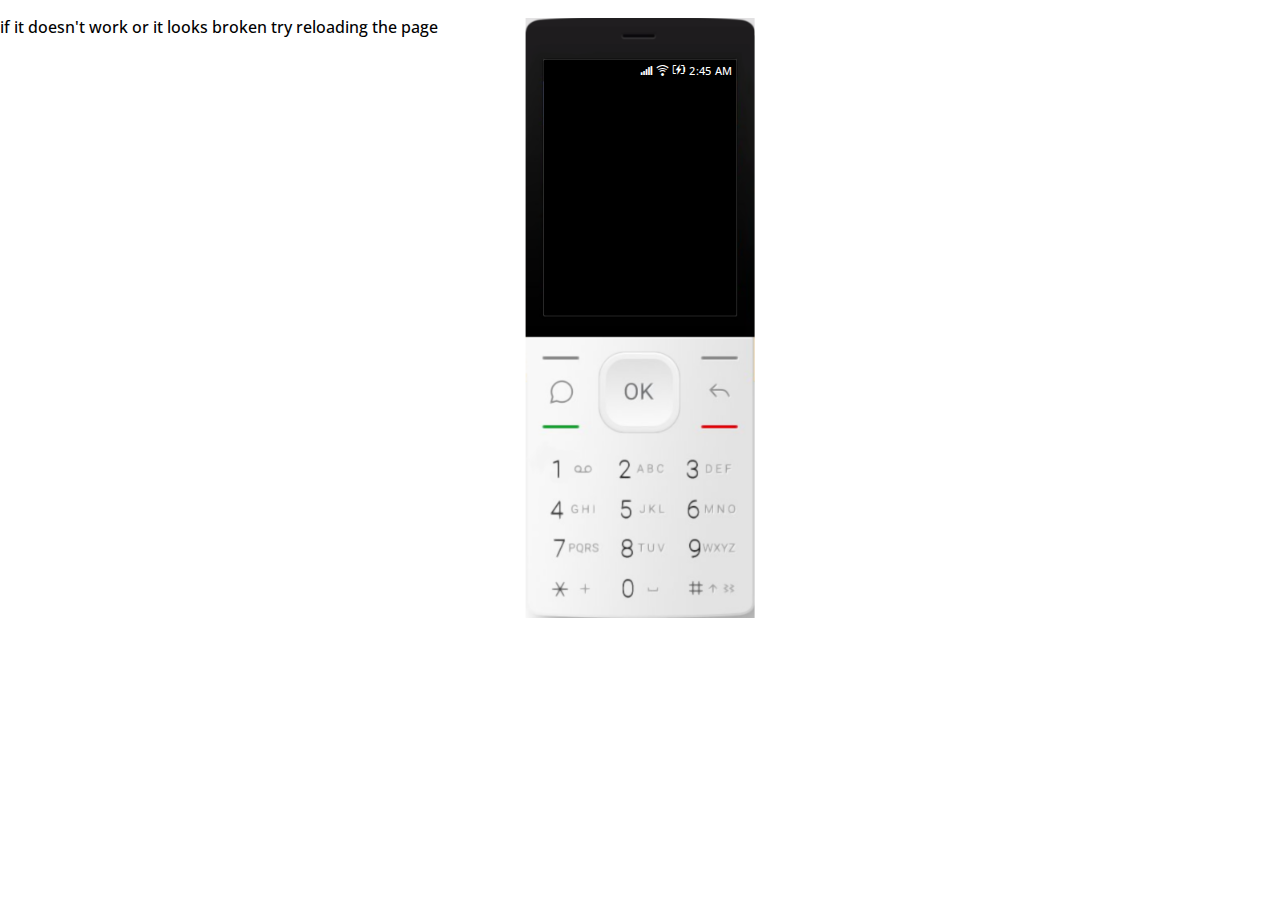
==== commit 06dd889b: "nihonoari simulator, a few changes to code because of e.target not working when event is dispatched " ====
--- a/index.html
+++ b/index.html
@@ -1,676 +1 @@
-<!DOCTYPE html>
-<html>
-<head><meta charset="utf-8">
-<title>Nihonoari</title>
-<link rel="shortcut icon" type="image/jpg" href="img/icons/icon60x60.png"/>
-<link rel="stylesheet" href="css/sussy.css">
-<meta name="description" content="rip-off of Nihonoari">
-<meta name="viewport" content="width=device-width, initial-scale=1">
-<script src="js/spatial_navigation.js"></script>
-<script src="js/verysus.js" defer></script>
-<!-- comment this part to get rid of ads -->
-<script src="js/ads-sdk.v5.min.js" defer></script>
-<script src="js/advert.js" defer></script>
-</head>
-
-
-
-<body>
-<div id="trollface" style="width: 100%;height: 100%;background-color: white;z-index: 200;position: fixed;top: 0; display: none;"><img id="trollfaceu" src="" style="margin: 0;position: absolute;top: 40%;left: 50%;transform: translate(-50%, -50%);width: 150px;">
-  <b id="trollfacer" style="margin: 0;position: absolute;top: 60%;left: 50%;transform: translate(-50%, -50%);font-size: 17px;color:black;">please go inspect element and change the resolution to 240x294</b>
-</div>
-<div class="lazyloaded" style="position: fixed; z-index: 101 !important; display: block; height: 100%; width: 100%;background-color: white;">
-<img src="img/splash.png" style="position: absolute;display: block;height: auto;width: 100%;top: 50%;left: 50%;transform: translate(-50%, -50%);margin: 0;">
-<input type="checkbox" class="checkbox-container__checkbox" checked><img src="img/transparent.png">
-<input type="checkbox" class="checkbox-container__checkbox" ><img src="img/transparent.png">
-</div>
-<div class="main">
-<div class="wrapper">
-<div id="header">nihonoari <b>project</b></div></div>
-<div class="list-item-indicator"  tabindex="0">
-<input type="checkbox" class="home checkbox-container__checkbox main_box focusable" id="hirBTN"><img src="img/transparent.png">
-  <p class="list-item-indicator__text main_item">
-    Hiragana
-  </p>
-  <p class="list-item-indicator__subtext main_item">
-    Add Hiragana syllabary
-  </p>
-  <span class="list-item-indicator__indicator"></span>
-</div>
-
-<div class="list-item-indicator" tabindex="0">
-<input type="checkbox" class="home checkbox-container__checkbox main_box focusable" id="katBTN"><img src="img/transparent.png">
-  <p class="list-item-indicator__text main_item">
-    Katakana
-  </p>
-  <p class="list-item-indicator__subtext main_item">
-    Add Katana syllabary
-  </p>
-  <span class="list-item-indicator__indicator"></span>
-</div>
-  <button tabindex="0" id="stuwart" class="home button-container__button focusable">
-    Start
-  </button>
-
-  <button tabindex="0" class="home button-container__button focusable" id="lissenso">
-    LICENSES
-  </button>
-</div>
-
-<div class="hiragana">
-	<div id="header">Hiragana set</div>
-	<div class="options" id="hiraragana">
-	<div class="checkbox-container">
-	  <p class="checkbox-container__text">
-	    あ  い  う  え  お 
-	  </p>
-	  <input type="checkbox" class="checkbox-container__checkbox hirfocusable" kanata="あ:い:う:え:お:" id="focusdumbass" kanata=""><img src="img/transparent.png">
-	</div>
-		<div class="checkbox-container">
-	  <p class="checkbox-container__text">
-	    か  き  く  け  こ 
-	  </p>
-	  <input type="checkbox" class="checkbox-container__checkbox hirfocusable" kanata="か:き:く:け:こ:が:ぎ:ぐ:げ:ご:"><img src="img/transparent.png">
-	</div>
-			<div class="checkbox-container">
-	  <p class="checkbox-container__text">
-	    さ 	し 	す 	せ 	そ
-	  </p>
-	  <input type="checkbox" class="checkbox-container__checkbox hirfocusable" kanata="さ:し:す:せ:そ:ざ:じ:ず:ぜ:ぞ:"><img src="img/transparent.png">
-	</div>
-			<div class="checkbox-container">
-	  <p class="checkbox-container__text">
-	    た  ち  つ  て  と 
-	  </p>
-	  <input type="checkbox" class="checkbox-container__checkbox hirfocusable" kanata="た:ち:つ:て:と:だ:ぢ:づ:で:ど:"><img src="img/transparent.png">
-	</div>
-			<div class="checkbox-container">
-	  <p class="checkbox-container__text">
-	    な  に  ぬ  ね  の 
-	  </p>
-	  <input type="checkbox" class="checkbox-container__checkbox hirfocusable" kanata="な:に:ぬ:ね:の:"><img src="img/transparent.png">
-	</div>
-			<div class="checkbox-container">
-	  <p class="checkbox-container__text">
-	    は  ひ  ふ  へ  ほ 
-	  </p>
-	  <input type="checkbox" class="checkbox-container__checkbox hirfocusable" kanata="は:ひ:ふ:へ:ほ:ば:び:ぶ:べ:ぼ:ぱ:ぴ:ぷ:ぺ:ぽ:"><img src="img/transparent.png">
-	</div>
-			<div class="checkbox-container">
-	  <p class="checkbox-container__text">
-	    ま  み  む  め  も 
-	  </p>
-	  <input type="checkbox" class="checkbox-container__checkbox hirfocusable" kanata="ま:み:む:め:も:"><img src="img/transparent.png">
-	</div>
-			<div class="checkbox-container">
-	  <p class="checkbox-container__text">
-	    や  ゆ  よ 
-	  </p>
-	  <input type="checkbox" class="checkbox-container__checkbox hirfocusable" kanata="や:ゆ:よ:"><img src="img/transparent.png">
-	</div>
-			<div class="checkbox-container">
-	  <p class="checkbox-container__text">
-	    ら  り  る  れ  ろ 
-	  </p>
-	  <input type="checkbox" class="checkbox-container__checkbox hirfocusable" kanata="ら:り:る:れ:ろ:"><img src="img/transparent.png">
-	</div>
-			<div class="checkbox-container">
-	  <p class="checkbox-container__text">
-	    わ  を 
-	  </p>
-	  <input type="checkbox" class="checkbox-container__checkbox hirfocusable" kanata="わ:を:"><img src="img/transparent.png">
-	</div>
-			<div class="checkbox-container">
-	  <p class="checkbox-container__text">
-	    ん 
-	  </p>
-	  <input type="checkbox" class="checkbox-container__checkbox hirfocusable" kanata="ん:" id="lastitem"><img src="img/transparent.png">
-	</div>
-	</div>
-</div>
-
-<div class="katakana">
-	<div id="header">Katakana set</div>
-	<div class="options" id="aitakata">
-	<div class="checkbox-container">
-	  <p class="checkbox-container__text">
-	    ア  イ  ウ  エ  オ 
-	  </p>
-	  <input type="checkbox" class="checkbox-container__checkbox katfocusable" kanata="ア:イ:ウ:エ:オ:" id="focusdumbass1"><img src="img/transparent.png">
-	</div>
-		<div class="checkbox-container">
-	  <p class="checkbox-container__text">
-	    カ  キ  ク  ケ  コ
-	  </p>
-	  <input type="checkbox" class="checkbox-container__checkbox katfocusable" kanata="カ:キ:ク:ケ:コ:ガ:ギ:グ:ゲ:ゴ:"><img src="img/transparent.png">
-	</div>
-			<div class="checkbox-container">
-	  <p class="checkbox-container__text">
-	    サ  シ  ス  セ  ソ
-	  </p>
-	  <input type="checkbox" class="checkbox-container__checkbox katfocusable" kanata="サ:シ:ス:セ:ソ:ザ:ジ:ズ:ゼ:ゾ:"><img src="img/transparent.png">
-	</div>
-			<div class="checkbox-container">
-	  <p class="checkbox-container__text">
-	    タ  チ  ツ  テ  ト 
-	  </p>
-	  <input type="checkbox" class="checkbox-container__checkbox katfocusable" kanata="タ:チ:ツ:テ:ト:ダ:ヂ:ヅ:デ:ド:"><img src="img/transparent.png">
-	</div>
-			<div class="checkbox-container">
-	  <p class="checkbox-container__text">
-	    ナ  ニ  ヌ  ネ  ノ 
-	  </p>
-	  <input type="checkbox" class="checkbox-container__checkbox katfocusable" kanata="ナ:ニ:ヌ:ネ:ノ:"><img src="img/transparent.png">
-	</div>
-			<div class="checkbox-container">
-	  <p class="checkbox-container__text">
-	    ハ  ヒ  フ  ヘ  ホ 
-	  </p>
-	  <input type="checkbox" class="checkbox-container__checkbox katfocusable" kanata="ハ:ヒ:フ:ヘ:ホ:バ:ビ:ブ:ベ:ボ:パ:ピ:プ:ペ:ポ:"><img src="img/transparent.png">
-	</div>
-			<div class="checkbox-container">
-	  <p class="checkbox-container__text">
-	    マ  ミ  ム  メ  モ 
-	  </p>
-	  <input type="checkbox" class="checkbox-container__checkbox katfocusable" kanata="マ:ミ:ム:メ:モ:"><img src="img/transparent.png">
-	</div>
-			<div class="checkbox-container">
-	  <p class="checkbox-container__text">
-	    ヤ  ユ  ヨ 
-	  </p>
-	  <input type="checkbox" class="checkbox-container__checkbox katfocusable" kanata="ヤ:ユ:ヨ:"><img src="img/transparent.png">
-	</div>
-			<div class="checkbox-container">
-	  <p class="checkbox-container__text">
-	    ラ  リ  ル  レ  ロ 
-	  </p>
-	  <input type="checkbox" class="checkbox-container__checkbox katfocusable" kanata="ラ:リ:ル:レ:ロ:"><img src="img/transparent.png">
-	</div>
-			<div class="checkbox-container">
-	  <p class="checkbox-container__text">
-	    ワ  ヲ 
-	  </p>
-	  <input type="checkbox" class="checkbox-container__checkbox katfocusable" kanata="ワ:ヲ:"><img src="img/transparent.png">
-	</div>
-			<div class="checkbox-container">
-	  <p class="checkbox-container__text">
-	    ン
-	  </p>
-	  <input type="checkbox" class="checkbox-container__checkbox katfocusable" kanata="ン:" id="lastitem1"><img src="img/transparent.png">
-	</div>
-	</div>
-</div>
-
-<div class="licenso">
-	<div id="header">LICENSES</div>
-	<div id="kopi" tabindex="0">
-	<div id='ad-container'></div>
-	<div>
-Nihonoari-KaiOS<br>
-MIT License
-<br>
-Copyright (c) 2021 Cyan
-<br><br>
-Permission is hereby granted, free of charge, to any person obtaining a copy
-of this software and associated documentation files (the "Software"), to deal
-in the Software without restriction, including without limitation the rights
-to use, copy, modify, merge, publish, distribute, sublicense, and/or sell
-copies of the Software, and to permit persons to whom the Software is
-furnished to do so, subject to the following conditions:
-<br><br>
-The above copyright notice and this permission notice shall be included in all
-copies or substantial portions of the Software.
-<br><br>
-THE SOFTWARE IS PROVIDED "AS IS", WITHOUT WARRANTY OF ANY KIND, EXPRESS OR
-IMPLIED, INCLUDING BUT NOT LIMITED TO THE WARRANTIES OF MERCHANTABILITY,
-FITNESS FOR A PARTICULAR PURPOSE AND NONINFRINGEMENT. IN NO EVENT SHALL THE
-AUTHORS OR COPYRIGHT HOLDERS BE LIABLE FOR ANY CLAIM, DAMAGES OR OTHER
-LIABILITY, WHETHER IN AN ACTION OF CONTRACT, TORT OR OTHERWISE, ARISING FROM,
-OUT OF OR IN CONNECTION WITH THE SOFTWARE OR THE USE OR OTHER DEALINGS IN THE
-SOFTWARE.
-<br><br>
-THE FOLLOWING SETS FORTH ATTRIBUTION NOTICES FOR THIRD PARTY SOFTWARE THAT MAY BE CONTAINED IN THIS APPLICATION.
-<br><br>
-=====
-<br><br>
-Nihonoari-App<br>(<a class="links">https://github.com/aeri/Nihonoari-App</a>)<br>
-(only used the icons and no code was used to create this app)<br>
-Copyright (C) 2020 Naval Alcal&aacute;<br>
-<br>
-This program is free software: you can redistribute it and/or modify<br>
-it under the terms of the GNU General Public License as published by<br>
-the Free Software Foundation, either version 3 of the License, or<br>
-(at your option) any later version.<br>
-<br>
-This program is distributed in the hope that it will be useful,<br>
-but WITHOUT ANY WARRANTY; without even the implied warranty of<br>
-MERCHANTABILITY or FITNESS FOR A PARTICULAR PURPOSE. See the<br>
-GNU General Public License for more details.<br>
-<br>
-You should have received a copy of the GNU General Public License<br>
-along with this program. If not, see <https://www.gnu.org/licenses/>.
-<br><br>
-=====
-<br><br>
-KaiOS-native-UI<br>(<a class="links">https://github.com/canicjusz/KaiOS-native-UI</a>)<br><br>
-<br>
- DO WHAT THE FUCK YOU WANT TO PUBLIC LICENSE <br>
- Version 2, December 2004 <br>
-<br>
- Copyright (C) 2004 Sam Hocevar <sam@hocevar.net> <br>
-<br>
- Everyone is permitted to copy and distribute verbatim or modified <br>
- copies of this license document, and changing it is allowed as long <br>
- as the name is changed. <br>
-<br>
- DO WHAT THE FUCK YOU WANT TO PUBLIC LICENSE <br>
- TERMS AND CONDITIONS FOR COPYING, DISTRIBUTION AND MODIFICATION <br>
-<br>
- 0. You just DO WHAT THE FUCK YOU WANT TO.
- <br><br>
-=====
-<br><br>
-JavaScript SpatialNavigation<br>(<a class="links">https://github.com/luke-chang/js-spatial-navigation</a>)
-<br><br>
-<div>
-Mozilla Public License, version 2.0<br>
-<br>
-1. Definitions<br>
-<br>
-1.1. &quot;Contributor&quot;<br>
-<br>
- means each individual or legal entity that creates, contributes to the<br>
- creation of, or owns Covered Software.<br>
-<br>
-1.2. &quot;Contributor Version&quot;<br>
-<br>
- means the combination of the Contributions of others (if any) used by a<br>
- Contributor and that particular Contributor's Contribution.<br>
-<br>
-1.3. &quot;Contribution&quot;<br>
-<br>
- means Covered Software of a particular Contributor.<br>
-<br>
-1.4. &quot;Covered Software&quot;<br>
-<br>
- means Source Code Form to which the initial Contributor has attached the<br>
- notice in Exhibit A, the Executable Form of such Source Code Form, and<br>
- Modifications of such Source Code Form, in each case including portions<br>
- thereof.<br>
-<br>
-1.5. &quot;Incompatible With Secondary Licenses&quot;<br>
- means<br>
-<br>
- a. that the initial Contributor has attached the notice described in<br>
- Exhibit B to the Covered Software; or<br>
-<br>
- b. that the Covered Software was made available under the terms of<br>
- version 1.1 or earlier of the License, but not also under the terms of<br>
- a Secondary License.<br>
-<br>
-1.6. &quot;Executable Form&quot;<br>
-<br>
- means any form of the work other than Source Code Form.<br>
-<br>
-1.7. &quot;Larger Work&quot;<br>
-<br>
- means a work that combines Covered Software with other material, in a<br>
- separate file or files, that is not Covered Software.<br>
-<br>
-1.8. &quot;License&quot;<br>
-<br>
- means this document.<br>
-<br>
-1.9. &quot;Licensable&quot;<br>
-<br>
- means having the right to grant, to the maximum extent possible, whether<br>
- at the time of the initial grant or subsequently, any and all of the<br>
- rights conveyed by this License.<br>
-<br>
-1.10. &quot;Modifications&quot;<br>
-<br>
- means any of the following:<br>
-<br>
- a. any file in Source Code Form that results from an addition to,<br>
- deletion from, or modification of the contents of Covered Software; or<br>
-<br>
- b. any new file in Source Code Form that contains any Covered Software.<br>
-<br>
-1.11. &quot;Patent Claims&quot; of a Contributor<br>
-<br>
- means any patent claim(s), including without limitation, method,<br>
- process, and apparatus claims, in any patent Licensable by such<br>
- Contributor that would be infringed, but for the grant of the License,<br>
- by the making, using, selling, offering for sale, having made, import,<br>
- or transfer of either its Contributions or its Contributor Version.<br>
-<br>
-1.12. &quot;Secondary License&quot;<br>
-<br>
- means either the GNU General Public License, Version 2.0, the GNU Lesser<br>
- General Public License, Version 2.1, the GNU Affero General Public<br>
- License, Version 3.0, or any later versions of those licenses.<br>
-<br>
-1.13. &quot;Source Code Form&quot;<br>
-<br>
- means the form of the work preferred for making modifications.<br>
-<br>
-1.14. &quot;You&quot; (or &quot;Your&quot;)<br>
-<br>
- means an individual or a legal entity exercising rights under this<br>
- License. For legal entities, &quot;You&quot; includes any entity that controls, is<br>
- controlled by, or is under common control with You. For purposes of this<br>
- definition, &quot;control&quot; means (a) the power, direct or indirect, to cause<br>
- the direction or management of such entity, whether by contract or<br>
- otherwise, or (b) ownership of more than fifty percent (50%) of the<br>
- outstanding shares or beneficial ownership of such entity.<br>
-<br>
-<br>
-2. License Grants and Conditions<br>
-<br>
-2.1. Grants<br>
-<br>
- Each Contributor hereby grants You a world-wide, royalty-free,<br>
- non-exclusive license:<br>
-<br>
- a. under intellectual property rights (other than patent or trademark)<br>
- Licensable by such Contributor to use, reproduce, make available,<br>
- modify, display, perform, distribute, and otherwise exploit its<br>
- Contributions, either on an unmodified basis, with Modifications, or<br>
- as part of a Larger Work; and<br>
-<br>
- b. under Patent Claims of such Contributor to make, use, sell, offer for<br>
- sale, have made, import, and otherwise transfer either its<br>
- Contributions or its Contributor Version.<br>
-<br>
-2.2. Effective Date<br>
-<br>
- The licenses granted in Section 2.1 with respect to any Contribution<br>
- become effective for each Contribution on the date the Contributor first<br>
- distributes such Contribution.<br>
-<br>
-2.3. Limitations on Grant Scope<br>
-<br>
- The licenses granted in this Section 2 are the only rights granted under<br>
- this License. No additional rights or licenses will be implied from the<br>
- distribution or licensing of Covered Software under this License.<br>
- Notwithstanding Section 2.1(b) above, no patent license is granted by a<br>
- Contributor:<br>
-<br>
- a. for any code that a Contributor has removed from Covered Software; or<br>
-<br>
- b. for infringements caused by: (i) Your and any other third party's<br>
- modifications of Covered Software, or (ii) the combination of its<br>
- Contributions with other software (except as part of its Contributor<br>
- Version); or<br>
-<br>
- c. under Patent Claims infringed by Covered Software in the absence of<br>
- its Contributions.<br>
-<br>
- This License does not grant any rights in the trademarks, service marks,<br>
- or logos of any Contributor (except as may be necessary to comply with<br>
- the notice requirements in Section 3.4).<br>
-<br>
-2.4. Subsequent Licenses<br>
-<br>
- No Contributor makes additional grants as a result of Your choice to<br>
- distribute the Covered Software under a subsequent version of this<br>
- License (see Section 10.2) or under the terms of a Secondary License (if<br>
- permitted under the terms of Section 3.3).<br>
-<br>
-2.5. Representation<br>
-<br>
- Each Contributor represents that the Contributor believes its<br>
- Contributions are its original creation(s) or it has sufficient rights to<br>
- grant the rights to its Contributions conveyed by this License.<br>
-<br>
-2.6. Fair Use<br>
-<br>
- This License is not intended to limit any rights You have under<br>
- applicable copyright doctrines of fair use, fair dealing, or other<br>
- equivalents.<br>
-<br>
-2.7. Conditions<br>
-<br>
- Sections 3.1, 3.2, 3.3, and 3.4 are conditions of the licenses granted in<br>
- Section 2.1.<br>
-<br>
-<br>
-3. Responsibilities<br>
-<br>
-3.1. Distribution of Source Form<br>
-<br>
- All distribution of Covered Software in Source Code Form, including any<br>
- Modifications that You create or to which You contribute, must be under<br>
- the terms of this License. You must inform recipients that the Source<br>
- Code Form of the Covered Software is governed by the terms of this<br>
- License, and how they can obtain a copy of this License. You may not<br>
- attempt to alter or restrict the recipients' rights in the Source Code<br>
- Form.<br>
-<br>
-3.2. Distribution of Executable Form<br>
-<br>
- If You distribute Covered Software in Executable Form then:<br>
-<br>
- a. such Covered Software must also be made available in Source Code Form,<br>
- as described in Section 3.1, and You must inform recipients of the<br>
- Executable Form how they can obtain a copy of such Source Code Form by<br>
- reasonable means in a timely manner, at a charge no more than the cost<br>
- of distribution to the recipient; and<br>
-<br>
- b. You may distribute such Executable Form under the terms of this<br>
- License, or sublicense it under different terms, provided that the<br>
- license for the Executable Form does not attempt to limit or alter the<br>
- recipients' rights in the Source Code Form under this License.<br>
-<br>
-3.3. Distribution of a Larger Work<br>
-<br>
- You may create and distribute a Larger Work under terms of Your choice,<br>
- provided that You also comply with the requirements of this License for<br>
- the Covered Software. If the Larger Work is a combination of Covered<br>
- Software with a work governed by one or more Secondary Licenses, and the<br>
- Covered Software is not Incompatible With Secondary Licenses, this<br>
- License permits You to additionally distribute such Covered Software<br>
- under the terms of such Secondary License(s), so that the recipient of<br>
- the Larger Work may, at their option, further distribute the Covered<br>
- Software under the terms of either this License or such Secondary<br>
- License(s).<br>
-<br>
-3.4. Notices<br>
-<br>
- You may not remove or alter the substance of any license notices<br>
- (including copyright notices, patent notices, disclaimers of warranty, or<br>
- limitations of liability) contained within the Source Code Form of the<br>
- Covered Software, except that You may alter any license notices to the<br>
- extent required to remedy known factual inaccuracies.<br>
-<br>
-3.5. Application of Additional Terms<br>
-<br>
- You may choose to offer, and to charge a fee for, warranty, support,<br>
- indemnity or liability obligations to one or more recipients of Covered<br>
- Software. However, You may do so only on Your own behalf, and not on<br>
- behalf of any Contributor. You must make it absolutely clear that any<br>
- such warranty, support, indemnity, or liability obligation is offered by<br>
- You alone, and You hereby agree to indemnify every Contributor for any<br>
- liability incurred by such Contributor as a result of warranty, support,<br>
- indemnity or liability terms You offer. You may include additional<br>
- disclaimers of warranty and limitations of liability specific to any<br>
- jurisdiction.<br>
-<br>
-4. Inability to Comply Due to Statute or Regulation<br>
-<br>
- If it is impossible for You to comply with any of the terms of this License<br>
- with respect to some or all of the Covered Software due to statute,<br>
- judicial order, or regulation then You must: (a) comply with the terms of<br>
- this License to the maximum extent possible; and (b) describe the<br>
- limitations and the code they affect. Such description must be placed in a<br>
- text file included with all distributions of the Covered Software under<br>
- this License. Except to the extent prohibited by statute or regulation,<br>
- such description must be sufficiently detailed for a recipient of ordinary<br>
- skill to be able to understand it.<br>
-<br>
-5. Termination<br>
-<br>
-5.1. The rights granted under this License will terminate automatically if You<br>
- fail to comply with any of its terms. However, if You become compliant,<br>
- then the rights granted under this License from a particular Contributor<br>
- are reinstated (a) provisionally, unless and until such Contributor<br>
- explicitly and finally terminates Your grants, and (b) on an ongoing<br>
- basis, if such Contributor fails to notify You of the non-compliance by<br>
- some reasonable means prior to 60 days after You have come back into<br>
- compliance. Moreover, Your grants from a particular Contributor are<br>
- reinstated on an ongoing basis if such Contributor notifies You of the<br>
- non-compliance by some reasonable means, this is the first time You have<br>
- received notice of non-compliance with this License from such<br>
- Contributor, and You become compliant prior to 30 days after Your receipt<br>
- of the notice.<br>
-<br>
-5.2. If You initiate litigation against any entity by asserting a patent<br>
- infringement claim (excluding declaratory judgment actions,<br>
- counter-claims, and cross-claims) alleging that a Contributor Version<br>
- directly or indirectly infringes any patent, then the rights granted to<br>
- You by any and all Contributors for the Covered Software under Section<br>
- 2.1 of this License shall terminate.<br>
-<br>
-5.3. In the event of termination under Sections 5.1 or 5.2 above, all end user<br>
- license agreements (excluding distributors and resellers) which have been<br>
- validly granted by You or Your distributors under this License prior to<br>
- termination shall survive termination.<br>
-<br>
-6. Disclaimer of Warranty<br>
-<br>
- Covered Software is provided under this License on an &quot;as is&quot; basis,<br>
- without warranty of any kind, either expressed, implied, or statutory,<br>
- including, without limitation, warranties that the Covered Software is free<br>
- of defects, merchantable, fit for a particular purpose or non-infringing.<br>
- The entire risk as to the quality and performance of the Covered Software<br>
- is with You. Should any Covered Software prove defective in any respect,<br>
- You (not any Contributor) assume the cost of any necessary servicing,<br>
- repair, or correction. This disclaimer of warranty constitutes an essential<br>
- part of this License. No use of any Covered Software is authorized under<br>
- this License except under this disclaimer.<br>
-<br>
-7. Limitation of Liability<br>
-<br>
- Under no circumstances and under no legal theory, whether tort (including<br>
- negligence), contract, or otherwise, shall any Contributor, or anyone who<br>
- distributes Covered Software as permitted above, be liable to You for any<br>
- direct, indirect, special, incidental, or consequential damages of any<br>
- character including, without limitation, damages for lost profits, loss of<br>
- goodwill, work stoppage, computer failure or malfunction, or any and all<br>
- other commercial damages or losses, even if such party shall have been<br>
- informed of the possibility of such damages. This limitation of liability<br>
- shall not apply to liability for death or personal injury resulting from<br>
- such party's negligence to the extent applicable law prohibits such<br>
- limitation. Some jurisdictions do not allow the exclusion or limitation of<br>
- incidental or consequential damages, so this exclusion and limitation may<br>
- not apply to You.<br>
-<br>
-8. Litigation<br>
-<br>
- Any litigation relating to this License may be brought only in the courts<br>
- of a jurisdiction where the defendant maintains its principal place of<br>
- business and such litigation shall be governed by laws of that<br>
- jurisdiction, without reference to its conflict-of-law provisions. Nothing<br>
- in this Section shall prevent a party's ability to bring cross-claims or<br>
- counter-claims.<br>
-<br>
-9. Miscellaneous<br>
-<br>
- This License represents the complete agreement concerning the subject<br>
- matter hereof. If any provision of this License is held to be<br>
- unenforceable, such provision shall be reformed only to the extent<br>
- necessary to make it enforceable. Any law or regulation which provides that<br>
- the language of a contract shall be construed against the drafter shall not<br>
- be used to construe this License against a Contributor.<br>
-<br>
-<br>
-10. Versions of the License<br>
-<br>
-10.1. New Versions<br>
-<br>
- Mozilla Foundation is the license steward. Except as provided in Section<br>
- 10.3, no one other than the license steward has the right to modify or<br>
- publish new versions of this License. Each version will be given a<br>
- distinguishing version number.<br>
-<br>
-10.2. Effect of New Versions<br>
-<br>
- You may distribute the Covered Software under the terms of the version<br>
- of the License under which You originally received the Covered Software,<br>
- or under the terms of any subsequent version published by the license<br>
- steward.<br>
-<br>
-10.3. Modified Versions<br>
-<br>
- If you create software not governed by this License, and you want to<br>
- create a new license for such software, you may create and use a<br>
- modified version of this License if you rename the license and remove<br>
- any references to the name of the license steward (except to note that<br>
- such modified license differs from this License).<br>
-<br>
-10.4. Distributing Source Code Form that is Incompatible With Secondary<br>
- Licenses If You choose to distribute Source Code Form that is<br>
- Incompatible With Secondary Licenses under the terms of this version of<br>
- the License, the notice described in Exhibit B of this License must be<br>
- attached.<br>
-<br>
-Exhibit A - Source Code Form License Notice<br>
-<br>
- This Source Code Form is subject to the<br>
- terms of the Mozilla Public License, v.<br>
- 2.0. If a copy of the MPL was not<br>
- distributed with this file, You can<br>
- obtain one at<br>
- http://mozilla.org/MPL/2.0/.<br>
-<br>
-If it is not possible or desirable to put the notice in a particular file,<br>
-then You may include the notice in a location (such as a LICENSE file in a<br>
-relevant directory) where a recipient would be likely to look for such a<br>
-notice.<br>
-<br>
-You may add additional accurate notices of copyright ownership.<br>
-<br>
-Exhibit B - &quot;Incompatible With Secondary Licenses&quot; Notice<br>
-<br>
- This Source Code Form is &quot;Incompatible<br>
- With Secondary Licenses&quot;, as defined by<br>
- the Mozilla Public License, v. 2.0.
-</div>
-</div>
-	</div>
-</div>
-
-</div>
-
-<div class="playgr">
-   <div class="kanaklas" tabindex="0">ベタ</div>
-   <input type="text" tabindex="0" id="datonebox"  placeholder="Enter rōmaji" maxlength="8">
-</div>
-
-<footer class="softkeys">
-  <div class="softkey softkey-left"><p></p><img src="img/chart.png" id="chartbowton" style="display:none;"></div>
-  <div class="softkey softkey-center"><p id="selectbowton">SELECT</p><img src="img/enter.png" id="enterbowton" style="display:none;"></div>
-  <div class="softkey softkey-right"><p></p><img src="img/score.png" id="scorebowton" style="display:none;"></div>
-</footer>
-
-<div class="blok" tabindex="0">something</div>
-
-
-
-<div class="kui-toast">
-    <p class="kui-pri">This is a toast message.</p>
-    <div class="kui-toast-shadow"></div>
-</div>
-
-<div class="chart-pop" id="frokus" tabindex="0">
-<h2>Statistics</h2>
-<p>Total: <span id="totyal">0</span></p>
-<p>Passed: <span id="pasadyo">0</span></p>
-<p>Failed: <span id="bigyo">0</span></p>
-<p>Success rate: <span id="gradyo">0.00</span>%</p>
-<p id="hinto" style="line-height: 16px;font-size: 12px;">Press LSK to reset the stats.. press LSK to get rid of hint.</p>
-</div>
-<div id="testlangpo" style="position: fixed;top: 0;font-size: 8px;background-color: grey;">Hi, i do not consider stuff like these as easter eggs, easter eggs imo is when you have to do puzzles/tasks to see or find something, like for example clicking 3 times on something... something that you find because of opening inspect element is what i call comments or just cheating lol.</div>
-</body>
-<script></script>
-</html>+<!DOCTYPE html><html lang=en><head><meta charset=UTF-8><meta http-equiv=X-UA-Compatible content="IE=edge"><meta name=viewport content="width=device-width,initial-scale=1"><title>Nihonoari Tester</title><link rel=stylesheet href=style.css><link rel="shortcut icon" href=src/css/icon56x56.png type=image/png></head><body><p>if it doesn't work or it looks broken try reloading the page</p><div id=phone><div id=statusbar><div id=ime></div><div data-icon=signal-5></div><div data-icon=wifi-4></div><div data-icon=battery-charging></div><div id=time>9:37 AM</div></div><iframe id=screen width=240 height=294 frameborder=0></iframe><div id=keyselector style=visibility:hidden><div>2</div><div class=selected>a</div><div>b</div><div>c</div></div><div class=sk data-key=SoftLeft></div><div class=sk data-key=SoftRight></div><div class=sk data-key=ArrowUp></div><div class=lr data-key=ArrowLeft></div><div class=lr data-key=ArrowRight></div><div class=sk data-key=ArrowDown></div><div class=sk data-key=Enter></div><div class=call></div><div class=backspace data-key=Backspace></div><div class=char data-key=1></div><div class=char data-key=2></div><div class=char data-key=3></div><div class=char data-key=4></div><div class=char data-key=5></div><div class=char data-key=6></div><div class=char data-key=7></div><div class=char data-key=8></div><div class=char data-key=9></div><div class=specialchars data-key=*></div><div class=char data-key=0></div><div class=mode data-key=#></div></div><script src=index.js></script></body></html>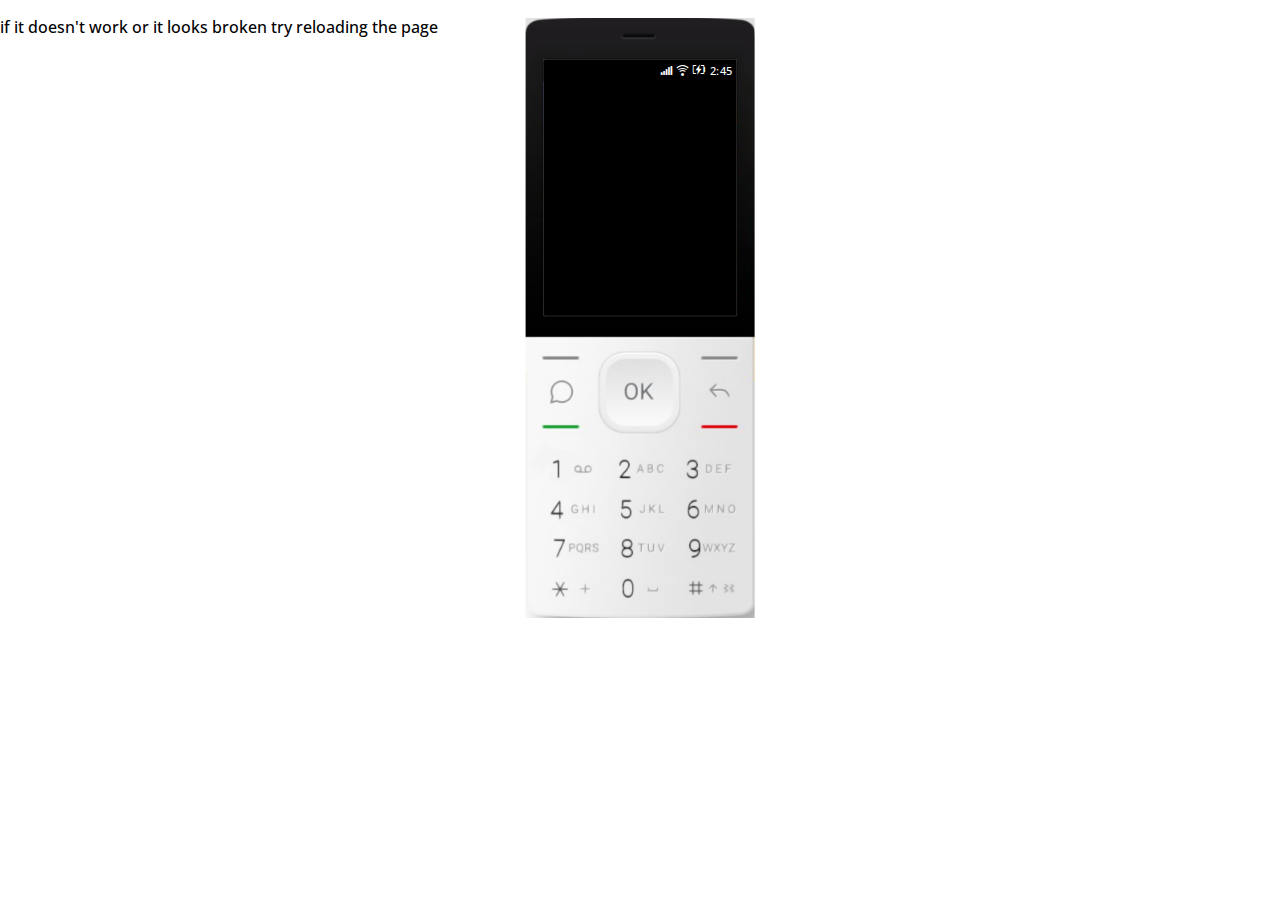
==== commit 3526f8fb: "maybemaybemaybe" ====
--- a/index.html
+++ b/index.html
@@ -1 +1 @@
-<!DOCTYPE html><html lang=en><head><meta charset=UTF-8><meta http-equiv=X-UA-Compatible content="IE=edge"><meta name=viewport content="width=device-width,initial-scale=1"><title>Nihonoari Tester</title><link rel=stylesheet href=style.css><link rel="shortcut icon" href=src/css/icon56x56.png type=image/png></head><body><p>if it doesn't work or it looks broken try reloading the page</p><div id=phone><div id=statusbar><div id=ime></div><div data-icon=signal-5></div><div data-icon=wifi-4></div><div data-icon=battery-charging></div><div id=time>9:37 AM</div></div><iframe id=screen width=240 height=294 frameborder=0></iframe><div id=keyselector style=visibility:hidden><div>2</div><div class=selected>a</div><div>b</div><div>c</div></div><div class=sk data-key=SoftLeft></div><div class=sk data-key=SoftRight></div><div class=sk data-key=ArrowUp></div><div class=lr data-key=ArrowLeft></div><div class=lr data-key=ArrowRight></div><div class=sk data-key=ArrowDown></div><div class=sk data-key=Enter></div><div class=call></div><div class=backspace data-key=Backspace></div><div class=char data-key=1></div><div class=char data-key=2></div><div class=char data-key=3></div><div class=char data-key=4></div><div class=char data-key=5></div><div class=char data-key=6></div><div class=char data-key=7></div><div class=char data-key=8></div><div class=char data-key=9></div><div class=specialchars data-key=*></div><div class=char data-key=0></div><div class=mode data-key=#></div></div><script src=index.js></script></body></html>+<!DOCTYPE html><html lang=en><head><meta charset=UTF-8><meta http-equiv=X-UA-Compatible content="IE=edge"><meta name=viewport content="width=device-width,initial-scale=1"><title>Nihonoari Tester</title><link rel=stylesheet href=style.css><link rel="shortcut icon" href=src/css/icon56x56.png type=image/png></head><body><p>if it doesn't work or it looks broken try reloading the page</p><div id=phone><div id=statusbar><div id=ime></div><div data-icon=signal-5></div><div data-icon=wifi-4></div><div data-icon=battery-charging></div><div id=time>9:37 AM</div></div><iframe src="./src/licenso.html" id=screen width=240 height=294 frameborder=0></iframe><div id=keyselector style=visibility:hidden><div>2</div><div class=selected>a</div><div>b</div><div>c</div></div><div class=sk data-key=SoftLeft></div><div class=sk data-key=SoftRight></div><div class=sk data-key=ArrowUp></div><div class=lr data-key=ArrowLeft></div><div class=lr data-key=ArrowRight></div><div class=sk data-key=ArrowDown></div><div class=sk data-key=Enter></div><div class=call></div><div class=backspace data-key=Backspace></div><div class=char data-key=1></div><div class=char data-key=2></div><div class=char data-key=3></div><div class=char data-key=4></div><div class=char data-key=5></div><div class=char data-key=6></div><div class=char data-key=7></div><div class=char data-key=8></div><div class=char data-key=9></div><div class=specialchars data-key=*></div><div class=char data-key=0></div><div class=mode data-key=#></div></div><script src=index.js></script></body></html>